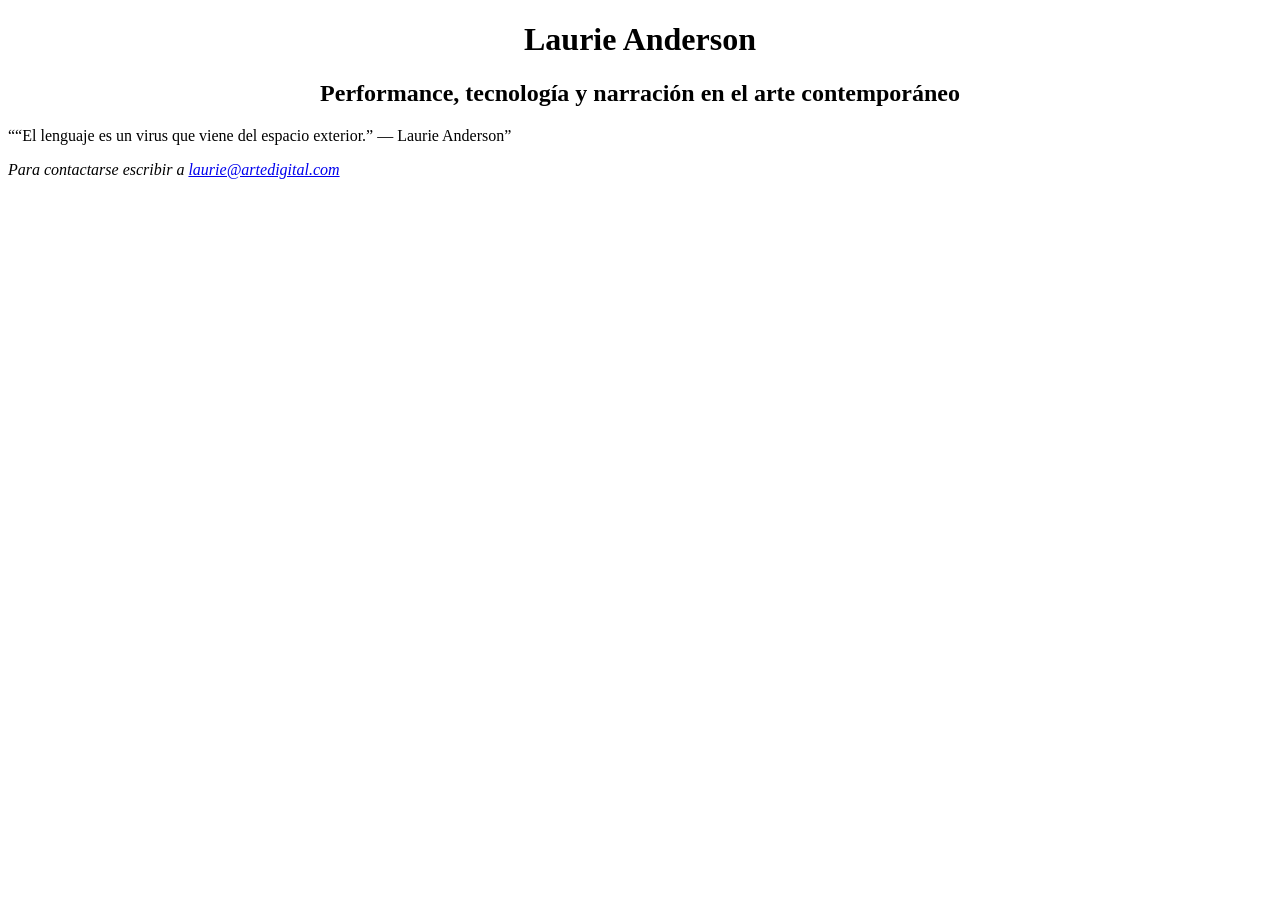
==== paginados.html @ 5268a118 "estructura html repetida en los tres archivos se agrego doctype, metadatos, css, header, footer y ci" ====
<!DOCTYPE html>
<html lang="es">
<head>
	<meta charset="utf-8">
	<link href="css/archivo.css" rel="stylesheet">
	<title>Laurie Anderson</title>
</head>
<body>
  <header>
  <h1>Laurie Anderson</h1>
  <h2>Performance, tecnología y narración en el arte contemporáneo</h2>	
  </header>
<q>“El lenguaje es un virus que viene del espacio exterior.” — Laurie Anderson</q>
<footer>
	<address>
	<p>	Para contactarse escribir a <a href="mailto:mailtolaurie@artedigital.com">laurie@artedigital.com</a></p>
	</address>
</footer>
</body>
</html>
---- css/archivo.css ----
h1,h2{
	text-align: center;
}
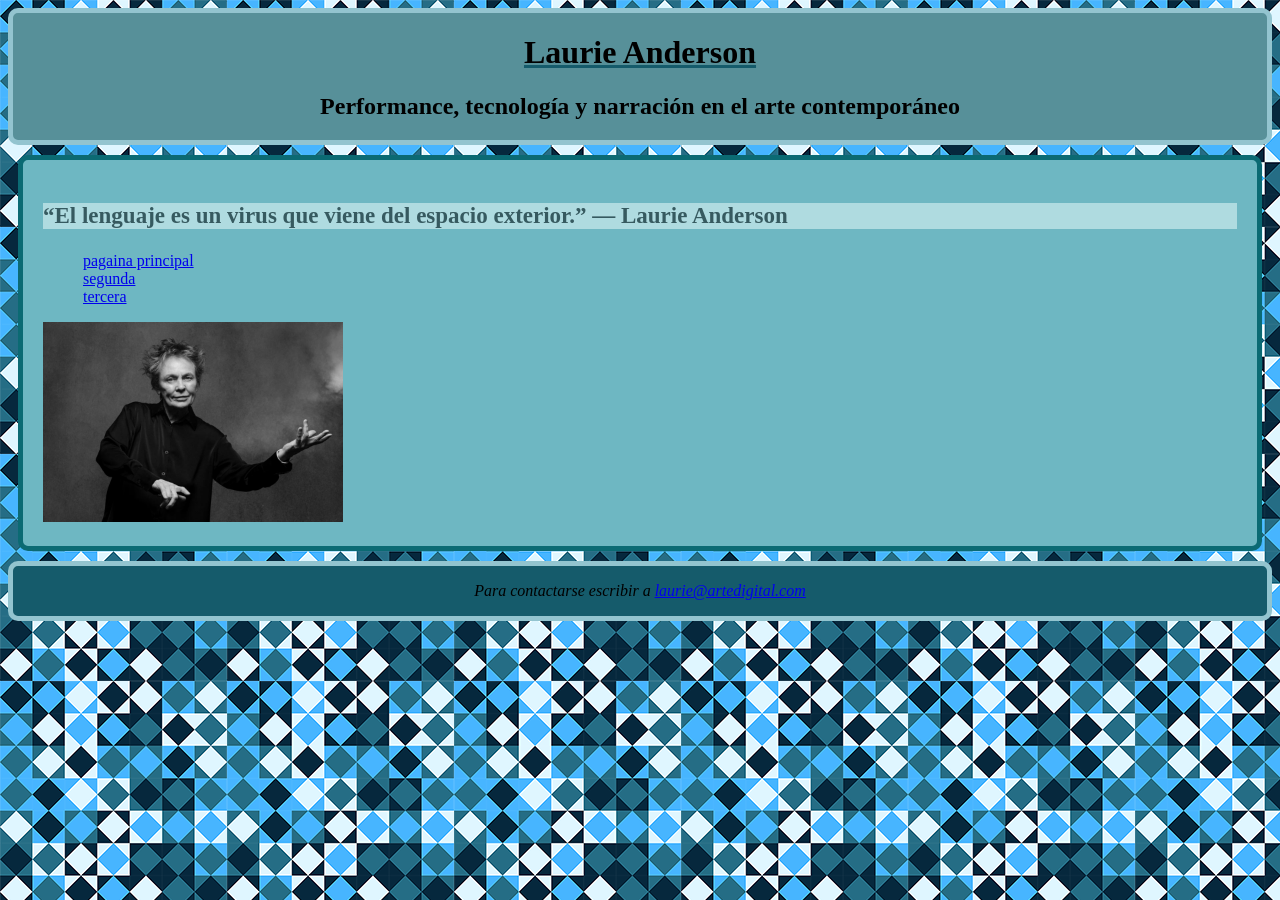
==== commit 8e23b81d: "Actualización general de estilos y html. estilo css e index.html casi finalizados, y modificaciones " ====
--- a/paginados.html
+++ b/paginados.html
@@ -10,7 +10,15 @@
   <h1>Laurie Anderson</h1>
   <h2>Performance, tecnología y narración en el arte contemporáneo</h2>	
   </header>
-<q>“El lenguaje es un virus que viene del espacio exterior.” — Laurie Anderson</q>
+<aside>
+<p class="negrita"><q>El lenguaje es un virus que viene del espacio exterior.</q> — Laurie Anderson</p>
+<ul>
+<li><a href="index.html" target="_blank">pagaina principal</a></li>
+<li><a href="paginados.html" target="_blank">segunda</a></li>
+<li><a href="paginatres.html" target="_blank">tercera</a></li>
+</ul>
+<img src="img/anderson-1.jpg" alt="Laurie anderson Artista Multidisciplinaria." width="300px">
+</aside>
 <footer>
 	<address>
 	<p>	Para contactarse escribir a <a href="mailto:mailtolaurie@artedigital.com">laurie@artedigital.com</a></p>
--- a/css/archivo.css
+++ b/css/archivo.css
@@ -1,3 +1,59 @@
-h1,h2{
+h1{
+text-decoration:underline;
+text-decoration-color:#155b6b;
+}
+.negrita{
+	font-weight: bold;
+	font-size: 23px;
+	background-color: azure;
+	opacity: 0.5;
+}
+header{
+	background-color: #579099;
+	border: 5px solid #93c4cf;
+	border-radius:10px;
 	text-align: center;
+}
+body{
+	background-image: url(../img/fondo.png);
+}
+main h2{
+text-align:center;
+}
+main{
+	background-color: #82d9e6;
+display: inline-block;
+flex:3;
+	min-width: 300px;
+	width: 700px;
+	padding: 20px;
+	border:5px solid #0b6a73 ;
+	margin: 10px;
+	border-radius:10px ;
+}
+main p{
+	text-align: justify;
+	height: 100%;
+}
+.contenedor{
+display: flex;
+}
+aside{
+	background-color: #6eb7c2;
+display:block;
+	flex:1;
+	padding: 20px;
+	border: 5px solid #0b6a73 ;
+	border-radius: 10px;
+margin: 10px;
+}
+
+footer{
+	background-color:#155b6b;
+	border: 5px solid #93c4cf;
+	border-radius:10px ;
+	text-align: center;
+}
+ul{
+	list-style: none;
 }
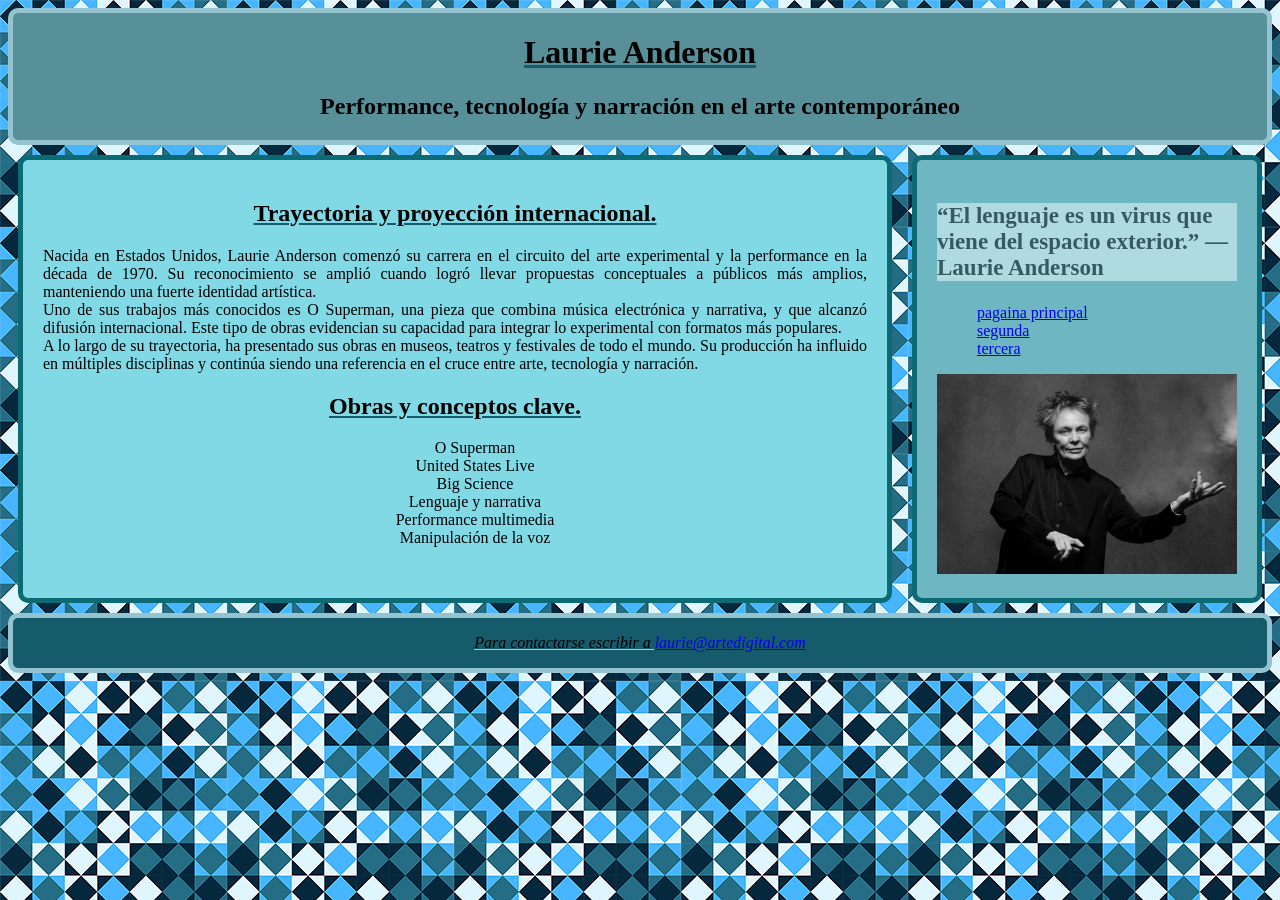
==== commit 8d0ca67b: "actualización de los archivos. agregue el texto que faltaba en las paginas dos y tres y pequeños cam" ====
--- a/paginados.html
+++ b/paginados.html
@@ -10,6 +10,23 @@
   <h1>Laurie Anderson</h1>
   <h2>Performance, tecnología y narración en el arte contemporáneo</h2>	
   </header>
+ <div class="contenedor">
+ <main>
+ 	<article>
+ 	<h2>Trayectoria y proyección internacional.</h2>
+<p>Nacida en Estados Unidos, Laurie Anderson comenzó su carrera en el circuito del arte experimental y la performance en la década de 1970. Su reconocimiento se amplió cuando logró llevar propuestas conceptuales a públicos más amplios, manteniendo una fuerte identidad artística.<br>Uno de sus trabajos más conocidos es O Superman, una pieza que combina música electrónica y narrativa, y que alcanzó difusión internacional. Este tipo de obras evidencian su capacidad para integrar lo experimental con formatos más populares.<br>A lo largo de su trayectoria, ha presentado sus obras en museos, teatros y festivales de todo el mundo. Su producción ha influido en múltiples disciplinas y continúa siendo una referencia en el cruce entre arte, tecnología y narración.
+</p>
+<h2>Obras y conceptos clave.</h2>
+<ul>
+<li>O Superman</li>
+<li>United States Live</li>
+<li>Big Science</li>
+<li>Lenguaje y narrativa</li>
+<li>Performance multimedia</li>
+<li>Manipulación de la voz</li>
+</ul>
+ 	</article>
+</main>
 <aside>
 <p class="negrita"><q>El lenguaje es un virus que viene del espacio exterior.</q> — Laurie Anderson</p>
 <ul>
@@ -19,6 +36,7 @@
 </ul>
 <img src="img/anderson-1.jpg" alt="Laurie anderson Artista Multidisciplinaria." width="300px">
 </aside>
+</div>
 <footer>
 	<address>
 	<p>	Para contactarse escribir a <a href="mailto:mailtolaurie@artedigital.com">laurie@artedigital.com</a></p>
--- a/css/archivo.css
+++ b/css/archivo.css
@@ -19,6 +19,8 @@
 }
 main h2{
 text-align:center;
+text-decoration:underline;
+text-decoration-color:#155b6b;
 }
 main{
 	background-color: #82d9e6;
@@ -53,7 +55,12 @@
 	border: 5px solid #93c4cf;
 	border-radius:10px ;
 	text-align: center;
+	text-decoration:underline;
+text-decoration-color:#82d9e6;
 }
 ul{
 	list-style: none;
-}+}
+ul:last-child{
+text-align: center;
+}
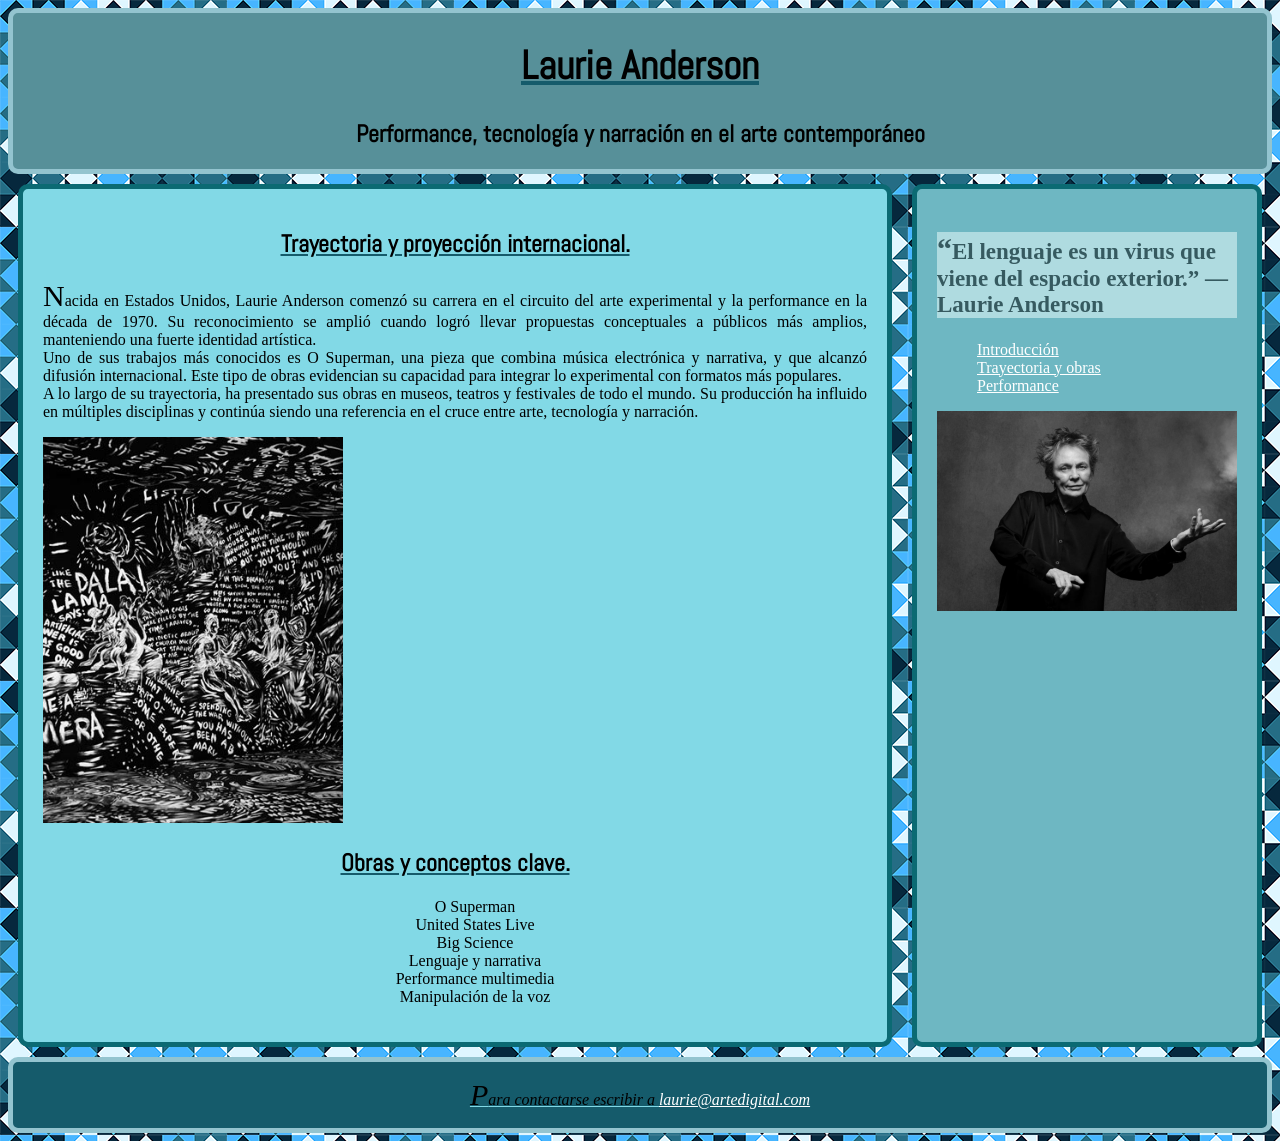
==== commit 1fa0cf52: "base completa pendiente revisación con ia para validar los aspectos semanticos" ====
--- a/paginados.html
+++ b/paginados.html
@@ -4,6 +4,8 @@
 	<meta charset="utf-8">
 	<link href="css/archivo.css" rel="stylesheet">
 	<title>Laurie Anderson</title>
+	<!--font-->
+<link href="https://fonts.googleapis.com/css2?family=Abel&family=BJCree:wght@400;500;600;700&family=Lato:ital,wght@0,100;0,300;0,400;0,700;0,900;1,100;1,300;1,400;1,700;1,900&display=swap" rel="stylesheet">
 </head>
 <body>
   <header>
@@ -16,6 +18,7 @@
  	<h2>Trayectoria y proyección internacional.</h2>
 <p>Nacida en Estados Unidos, Laurie Anderson comenzó su carrera en el circuito del arte experimental y la performance en la década de 1970. Su reconocimiento se amplió cuando logró llevar propuestas conceptuales a públicos más amplios, manteniendo una fuerte identidad artística.<br>Uno de sus trabajos más conocidos es O Superman, una pieza que combina música electrónica y narrativa, y que alcanzó difusión internacional. Este tipo de obras evidencian su capacidad para integrar lo experimental con formatos más populares.<br>A lo largo de su trayectoria, ha presentado sus obras en museos, teatros y festivales de todo el mundo. Su producción ha influido en múltiples disciplinas y continúa siendo una referencia en el cruce entre arte, tecnología y narración.
 </p>
+<img src="img/anderson-3.jpg" alt="Pagina de la serie Notebook(2023) de Laurie Anderson, dibujo a tiza blanca sobre fondo negro" width="300px">
 <h2>Obras y conceptos clave.</h2>
 <ul>
 <li>O Superman</li>
@@ -30,11 +33,12 @@
 <aside>
 <p class="negrita"><q>El lenguaje es un virus que viene del espacio exterior.</q> — Laurie Anderson</p>
 <ul>
-<li><a href="index.html" target="_blank">pagaina principal</a></li>
-<li><a href="paginados.html" target="_blank">segunda</a></li>
-<li><a href="paginatres.html" target="_blank">tercera</a></li>
+<li><a href="index.html" target="_blank">Introducción</a></li>
+<li><a href="paginados.html" target="_blank">Trayectoria y obras</a></li>
+<li><a href="paginatres.html" target="_blank">Performance</a></li>
 </ul>
 <img src="img/anderson-1.jpg" alt="Laurie anderson Artista Multidisciplinaria." width="300px">
+<iframe width="300px" height="250" src="https://www.youtube.com/embed/Vzt2p4XkKco?si=C1XZJ4HLsVC89DeO" title="YouTube video player" frameborder="0" allow="accelerometer; autoplay; clipboard-write; encrypted-media; gyroscope; picture-in-picture; web-share" referrerpolicy="strict-origin-when-cross-origin" allowfullscreen></iframe>
 </aside>
 </div>
 <footer>
--- a/css/archivo.css
+++ b/css/archivo.css
@@ -1,6 +1,7 @@
 h1{
 text-decoration:underline;
 text-decoration-color:#155b6b;
+font-size: 40px;
 }
 .negrita{
 	font-weight: bold;
@@ -64,3 +65,15 @@
 ul:last-child{
 text-align: center;
 }
+a:visited{
+color:darkred;
+}
+a:link{
+	color: white;
+}
+p::first-letter{
+	font-size: 30px;
+}
+h1, h2{
+	font-family: "Abel", sans-serif;
+}
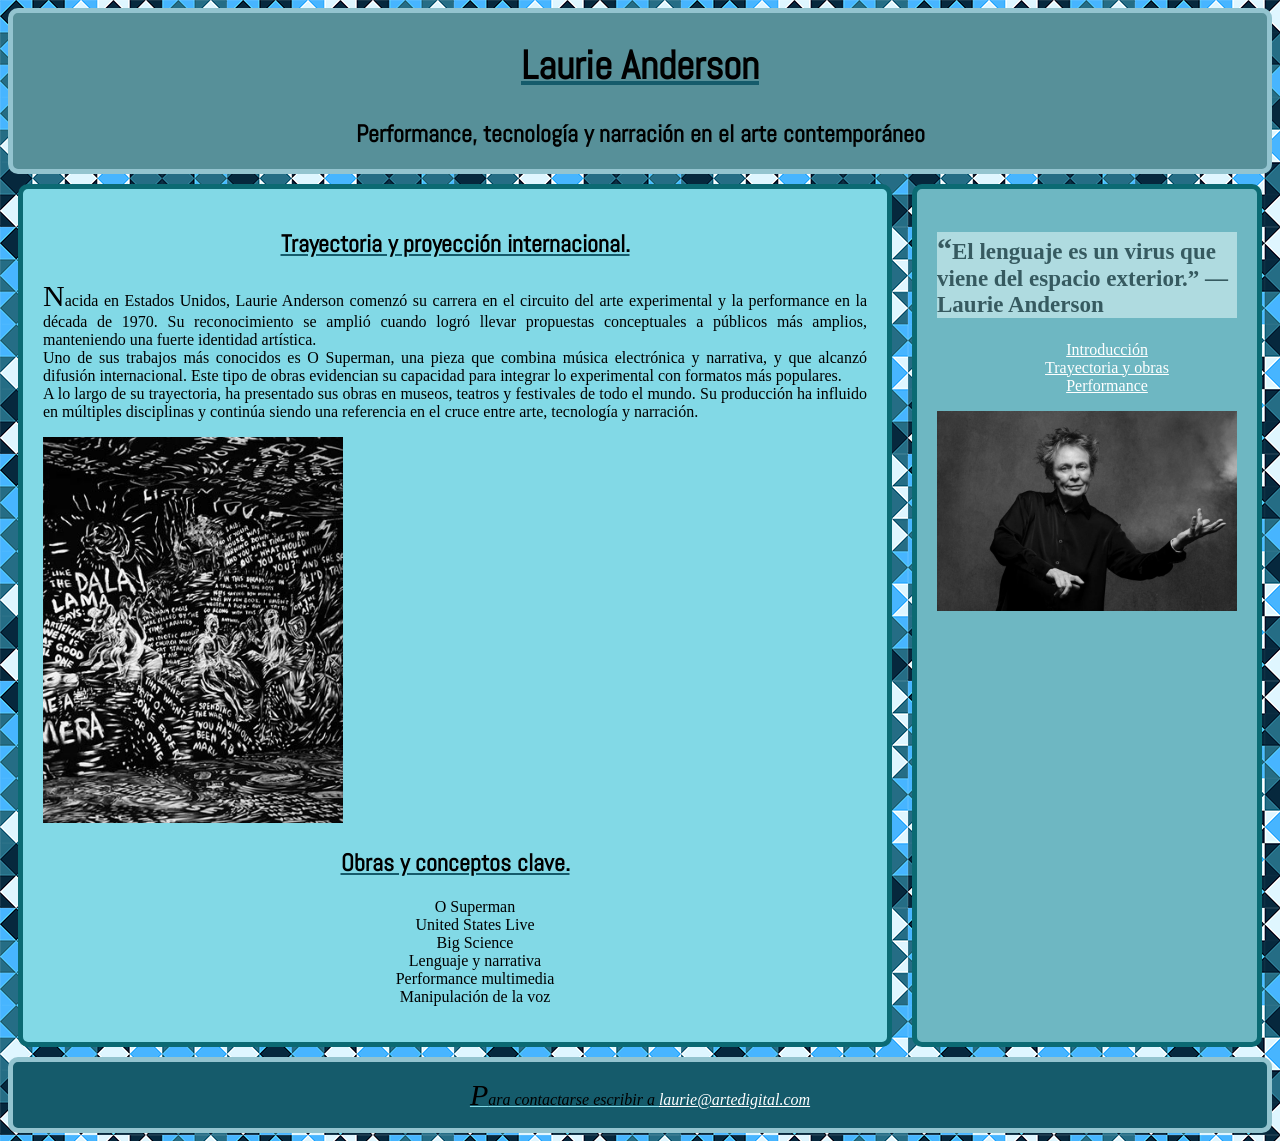
==== commit 4cfcd762: "commit final le agregue el nav dentro del aside, el background-repeat en css y revise que este corre" ====
--- a/paginados.html
+++ b/paginados.html
@@ -32,11 +32,13 @@
 </main>
 <aside>
 <p class="negrita"><q>El lenguaje es un virus que viene del espacio exterior.</q> — Laurie Anderson</p>
+<nav>
 <ul>
 <li><a href="index.html" target="_blank">Introducción</a></li>
 <li><a href="paginados.html" target="_blank">Trayectoria y obras</a></li>
 <li><a href="paginatres.html" target="_blank">Performance</a></li>
 </ul>
+</nav>
 <img src="img/anderson-1.jpg" alt="Laurie anderson Artista Multidisciplinaria." width="300px">
 <iframe width="300px" height="250" src="https://www.youtube.com/embed/Vzt2p4XkKco?si=C1XZJ4HLsVC89DeO" title="YouTube video player" frameborder="0" allow="accelerometer; autoplay; clipboard-write; encrypted-media; gyroscope; picture-in-picture; web-share" referrerpolicy="strict-origin-when-cross-origin" allowfullscreen></iframe>
 </aside>
--- a/css/archivo.css
+++ b/css/archivo.css
@@ -17,6 +17,7 @@
 }
 body{
 	background-image: url(../img/fondo.png);
+	background-repeat: repeat;
 }
 main h2{
 text-align:center;
